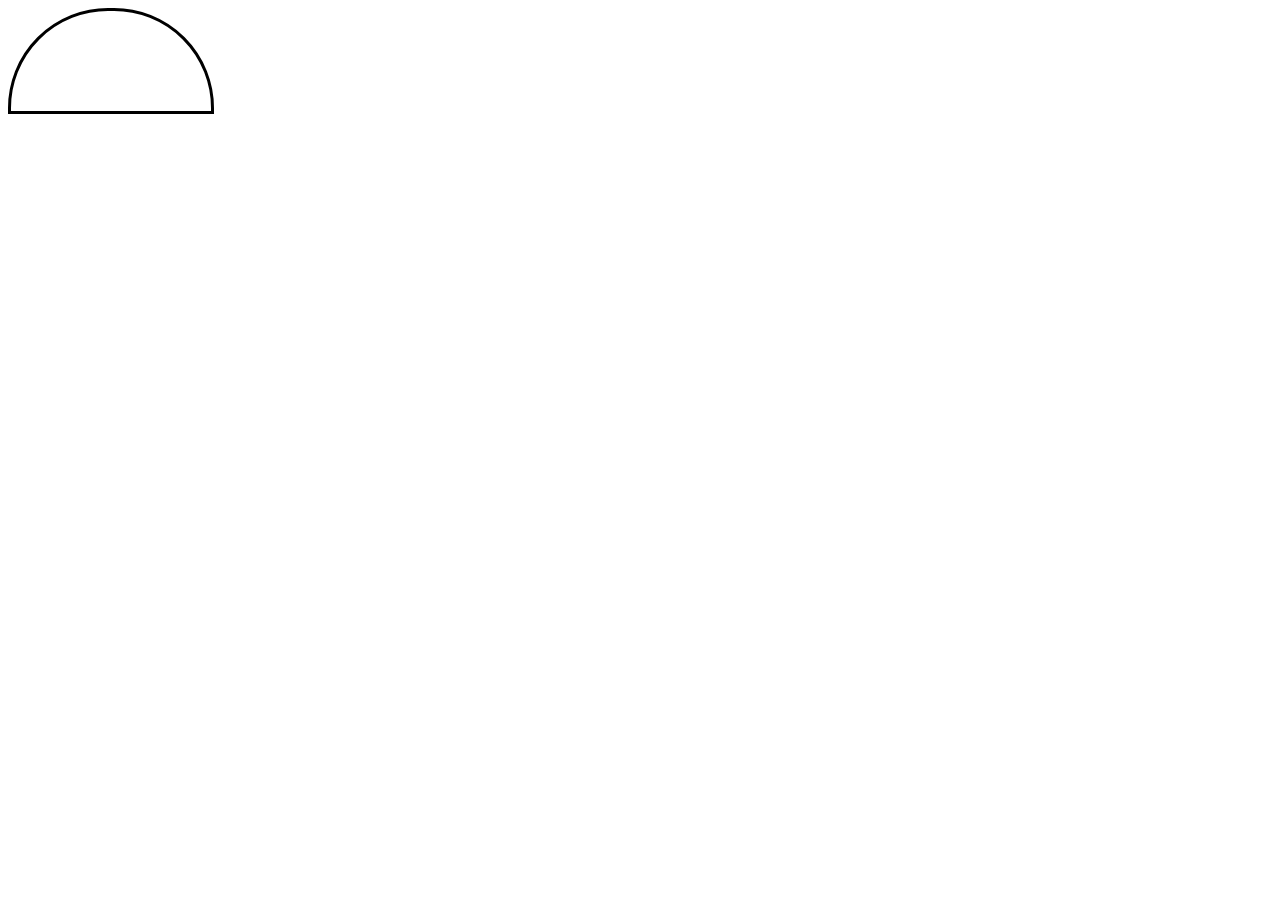
==== shape.html @ dd851d7b "Initial commit" ====
<!DOCTYPE html>
<html lang="en">
<head>
    <meta charset="UTF-8">
    <meta name="viewport" content="width=device-width, initial-scale=1.0">
    <title>Shape</title>
    <style>
        .box{
            border:solid black;
            width: 200px;
            height: 100px;
            border-top-left-radius: 100px;
            border-top-right-radius: 100px;
            border-bottom-left-radius: 0%;
            border-bottom-right-radius: 0%;
            }
    </style>
</head>
<body>
    <div class="box"></div>
</body>
</html>
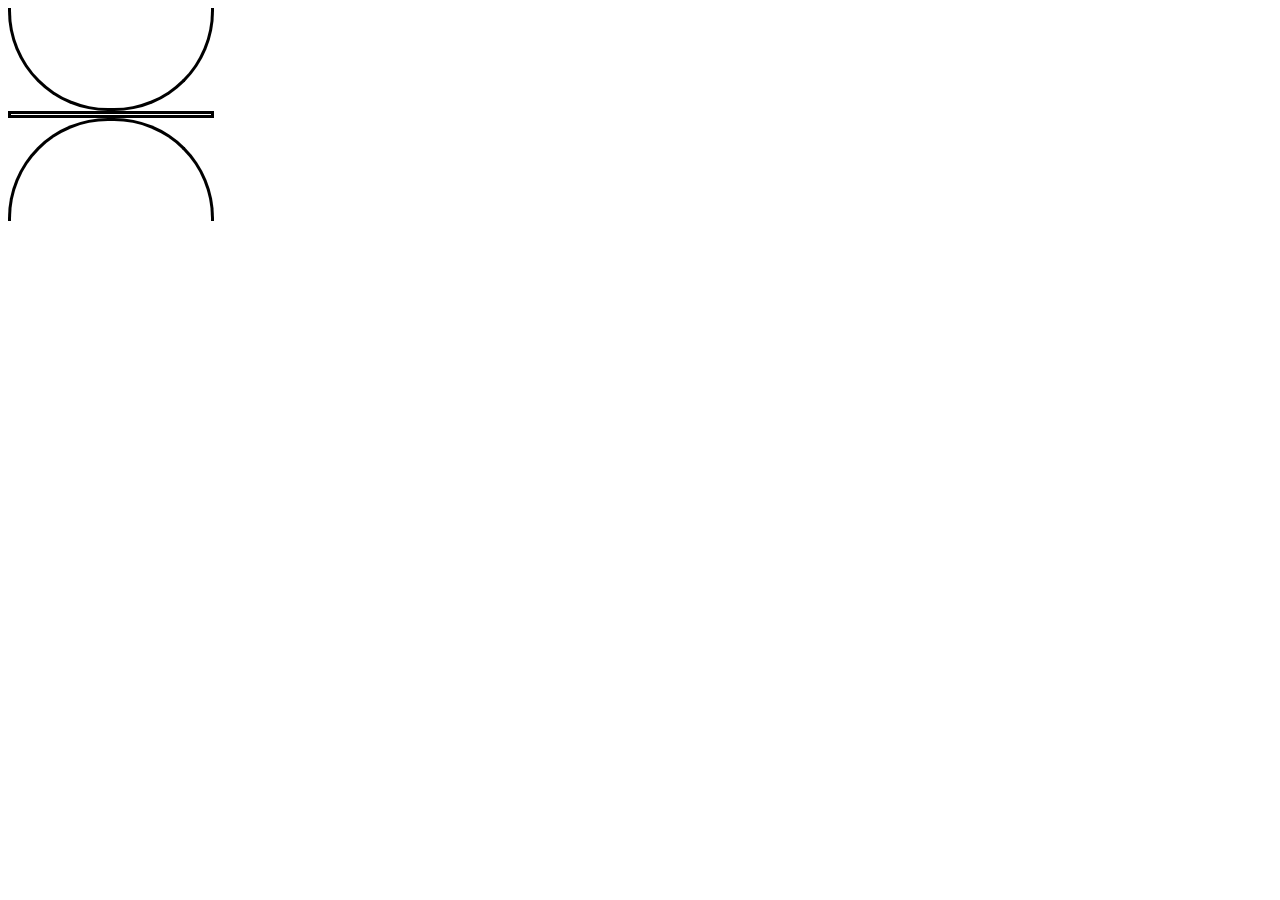
==== commit 61bccf06: "Article Assignment" ====
--- a/shape.html
+++ b/shape.html
@@ -5,8 +5,29 @@
     <meta name="viewport" content="width=device-width, initial-scale=1.0">
     <title>Shape</title>
     <style>
-        .box{
-            border:solid black;
+        .box1{
+            border-right:solid black;
+            border-left:solid black;
+            border-bottom:solid black;
+            width: 200px;
+            height: 100px;
+            border-top-left-radius: 0%;
+            border-top-right-radius: 0%;
+            border-bottom-left-radius: 100px;
+            border-bottom-right-radius: 100px;
+            }
+        .box2{
+            border-right:solid black;
+            border-left:solid black;
+            border-top:solid black;
+            border-bottom: solid black;
+            width: 200px;
+            height: 1px;
+            }
+        .box3{
+            border-right:solid black;
+            border-left:solid black;
+            border-top:solid black;
             width: 200px;
             height: 100px;
             border-top-left-radius: 100px;
@@ -17,6 +38,8 @@
     </style>
 </head>
 <body>
-    <div class="box"></div>
+    <div class="box1"></div>
+    <div class="box2"></div>
+    <div class="box3"></div>
 </body>
 </html>